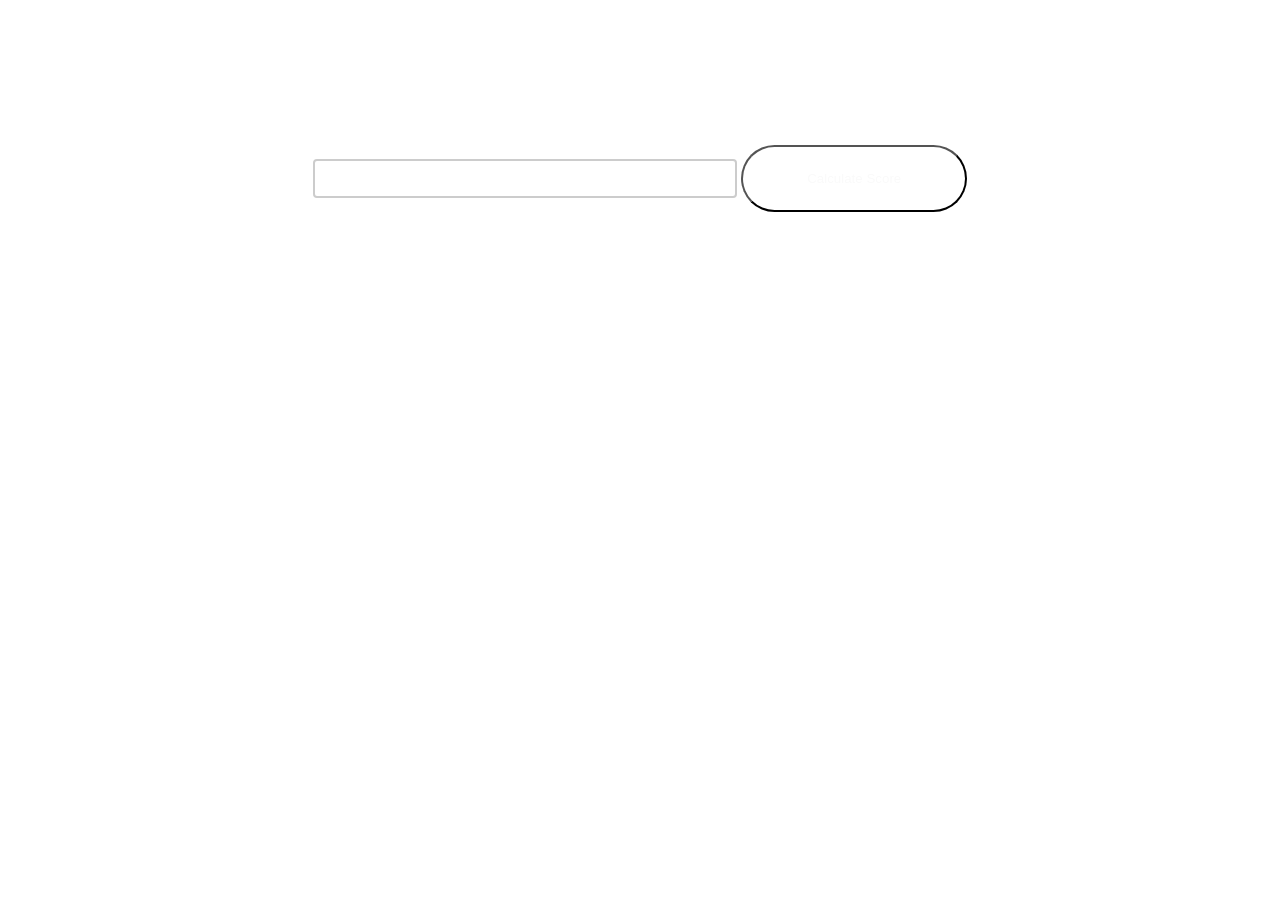
==== docs/index.html @ 643909f0 "small change" ====
<!DOCTYPE html>
<html>
  <head>
    <meta charset="utf-8">
    <title>Computer Benchmark</title>
    <link rel="stylesheet" href="styles.css">
  </head>
  <body>
    <div class="container">
      <h1>Computer Benchmark</h1>
      <p>Enter your computer's FLOPS score below:</p>
      <input type="number" id="flops-score">
      <button class="button" onclick="calculateScore()">Calculate Score</button>
      <div id="score-container"></div>
    </div>
    <script src="script.js"></script>
  </body>
</html>
---- docs/styles.css ----
body {
  font-family: Arial, sans-serif;
  background: #fff url(https://c.files.bbci.co.uk/14B41/production/_107910848_gettyimages-90738503.jpg) center center/cover no-repeat;
  backdrop-filter: blur(1px);
}

.container {
  max-width: 800px;
  margin: 0 auto;
  padding: 20px;
  text-align: center;
}

h1 {
  color: white;
  font-size: 36px;
  margin-bottom: 20px;
}

p {
  color: white;
  font-size: 18px;
  margin-bottom: 10px;
}

input[type="number"] {
  width: 100%;
  max-width: 400px;
  padding: 10px;
  border: 2px solid #ccc;
  border-radius: 4px;
  margin-bottom: 10px;
}

.button {
  position: relative;
  padding: 24px 64px;
  border-radius: 100vw;
  background-color: transparent;
  font-family: Arial, sans-serif;
  color: #fafafa;
  border: solid 1px rgba($color: #fafafa, $alpha: 0.3);
  overflow: hidden;
  cursor: pointer;
  transition: all 0.6s cubic-bezier(0.25, 1, 0.5, 1); // easeOutQuart
  -webkit-mask-image: -webkit-radial-gradient(white, black); // force safari to respect border radius
  
  .button-text{
    position: relative;
    z-index: 2;
    color: white;
  }
  
  .fill-container{
    position: absolute;
    left: 0;
    top: 50%;
    width: 100%;
    padding-bottom: 100%;
    transform: translateY(-50%) rotate(180deg);

    // collor filling
    &::after{
      content: '';
      position: absolute;
      left: 0;
      top: 0;
      width: 100%;
      height: 100%;
      background-color: blue;
      border-radius: 50%;
      transition: all 0.6s cubic-bezier(0.25, 1, 0.5, 1); // easeOutQuart
      transform: translateY(-100%);
    }
  }
  
  &:hover{
    border-color: blue;
    transform: translateY(-4px);
    
    .fill-container{
      transform: translateY(-50%) rotate(0);

      &::after{
        transform: translateY(0);
      }
    }
  }
}

#score-container {
  font-size: 24px;
  margin-top: 20px;
}
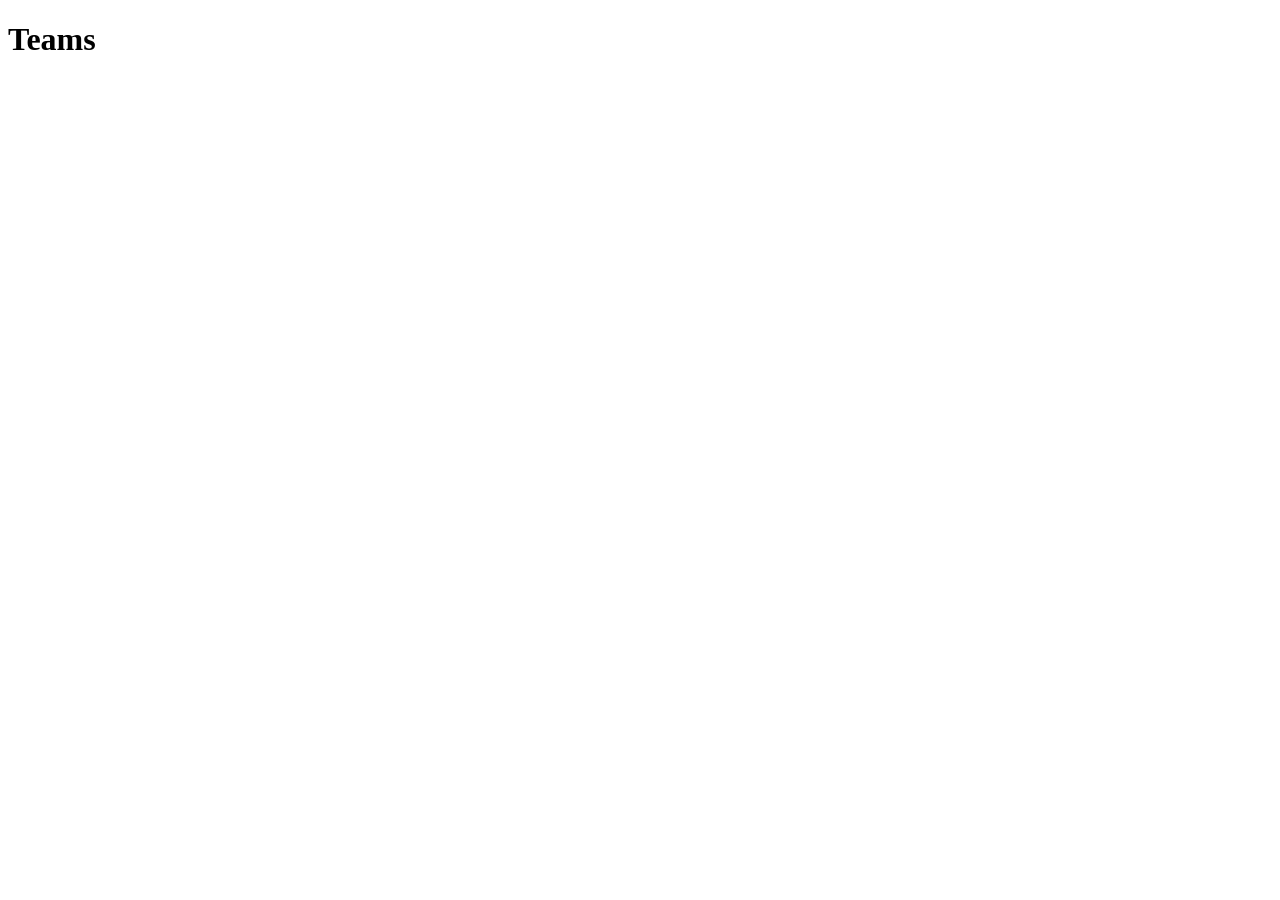
==== commit aba5df7e: "new website" ====
--- a/docs/index.html
+++ b/docs/index.html
@@ -1,18 +1,13 @@
 <!DOCTYPE html>
 <html>
   <head>
-    <meta charset="utf-8">
-    <title>Computer Benchmark</title>
+    <meta charset="UTF-8">
+    <title>Teams</title>
     <link rel="stylesheet" href="styles.css">
   </head>
   <body>
-    <div class="container">
-      <h1>Computer Benchmark</h1>
-      <p>Enter your computer's FLOPS score below:</p>
-      <input type="number" id="flops-score">
-      <button class="button" onclick="calculateScore()">Calculate Score</button>
-      <div id="score-container"></div>
-    </div>
+    <h1>Teams</h1>
+    <div id="teams-container"></div>
     <script src="script.js"></script>
   </body>
-</html>+</html>
--- a/docs/styles.css
+++ b/docs/styles.css
@@ -1,94 +1,17 @@
-body {
-  font-family: Arial, sans-serif;
-  background: #fff url(https://c.files.bbci.co.uk/14B41/production/_107910848_gettyimages-90738503.jpg) center center/cover no-repeat;
-  backdrop-filter: blur(1px);
+#teams-container {
+  display: flex;
+  flex-wrap: wrap;
+  justify-content: space-evenly;
 }
 
-.container {
-  max-width: 800px;
-  margin: 0 auto;
-  padding: 20px;
-  text-align: center;
+.team-card {
+  width: 300px;
+  margin: 10px;
+  border: 1px solid black;
+  border-radius: 5px;
+  padding: 10px;
 }
 
-h1 {
-  color: white;
-  font-size: 36px;
-  margin-bottom: 20px;
+.team-card button {
+  margin-top: 10px;
 }
-
-p {
-  color: white;
-  font-size: 18px;
-  margin-bottom: 10px;
-}
-
-input[type="number"] {
-  width: 100%;
-  max-width: 400px;
-  padding: 10px;
-  border: 2px solid #ccc;
-  border-radius: 4px;
-  margin-bottom: 10px;
-}
-
-.button {
-  position: relative;
-  padding: 24px 64px;
-  border-radius: 100vw;
-  background-color: transparent;
-  font-family: Arial, sans-serif;
-  color: #fafafa;
-  border: solid 1px rgba($color: #fafafa, $alpha: 0.3);
-  overflow: hidden;
-  cursor: pointer;
-  transition: all 0.6s cubic-bezier(0.25, 1, 0.5, 1); // easeOutQuart
-  -webkit-mask-image: -webkit-radial-gradient(white, black); // force safari to respect border radius
-  
-  .button-text{
-    position: relative;
-    z-index: 2;
-    color: white;
-  }
-  
-  .fill-container{
-    position: absolute;
-    left: 0;
-    top: 50%;
-    width: 100%;
-    padding-bottom: 100%;
-    transform: translateY(-50%) rotate(180deg);
-
-    // collor filling
-    &::after{
-      content: '';
-      position: absolute;
-      left: 0;
-      top: 0;
-      width: 100%;
-      height: 100%;
-      background-color: blue;
-      border-radius: 50%;
-      transition: all 0.6s cubic-bezier(0.25, 1, 0.5, 1); // easeOutQuart
-      transform: translateY(-100%);
-    }
-  }
-  
-  &:hover{
-    border-color: blue;
-    transform: translateY(-4px);
-    
-    .fill-container{
-      transform: translateY(-50%) rotate(0);
-
-      &::after{
-        transform: translateY(0);
-      }
-    }
-  }
-}
-
-#score-container {
-  font-size: 24px;
-  margin-top: 20px;
-}
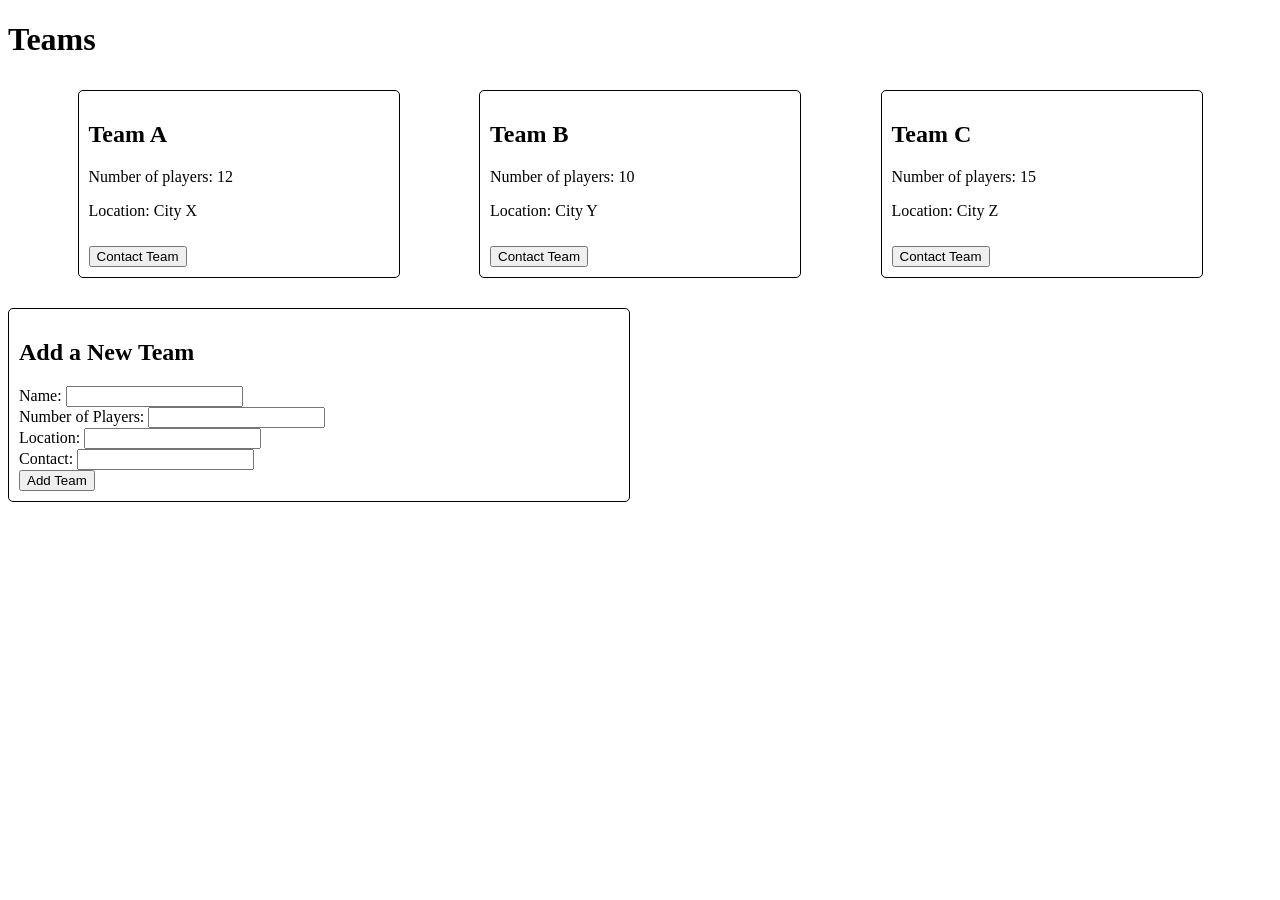
==== commit 915bf740: "new button" ====
--- a/docs/index.html
+++ b/docs/index.html
@@ -8,6 +8,24 @@
   <body>
     <h1>Teams</h1>
     <div id="teams-container"></div>
+    <div id="add-team-container">
+      <h2>Add a New Team</h2>
+      <form id="add-team-form">
+        <label for="name-input">Name:</label>
+        <input type="text" id="name-input" name="name-input" required>
+        <br>
+        <label for="players-input">Number of Players:</label>
+        <input type="number" id="players-input" name="players-input" required>
+        <br>
+        <label for="location-input">Location:</label>
+        <input type="text" id="location-input" name="location-input" required>
+        <br>
+        <label for="contact-input">Contact:</label>
+        <input type="email" id="contact-input" name="contact-input" required>
+        <br>
+        <button type="submit">Add Team</button>
+      </form>
+    </div>
     <script src="script.js"></script>
   </body>
 </html>
--- a/docs/styles.css
+++ b/docs/styles.css
@@ -15,3 +15,11 @@
 .team-card button {
   margin-top: 10px;
 }
+
+#add-team-container {
+  margin-top: 20px;
+  border: 1px solid black;
+  border-radius: 5px;
+  padding: 10px;
+  max-width: 600px;
+}
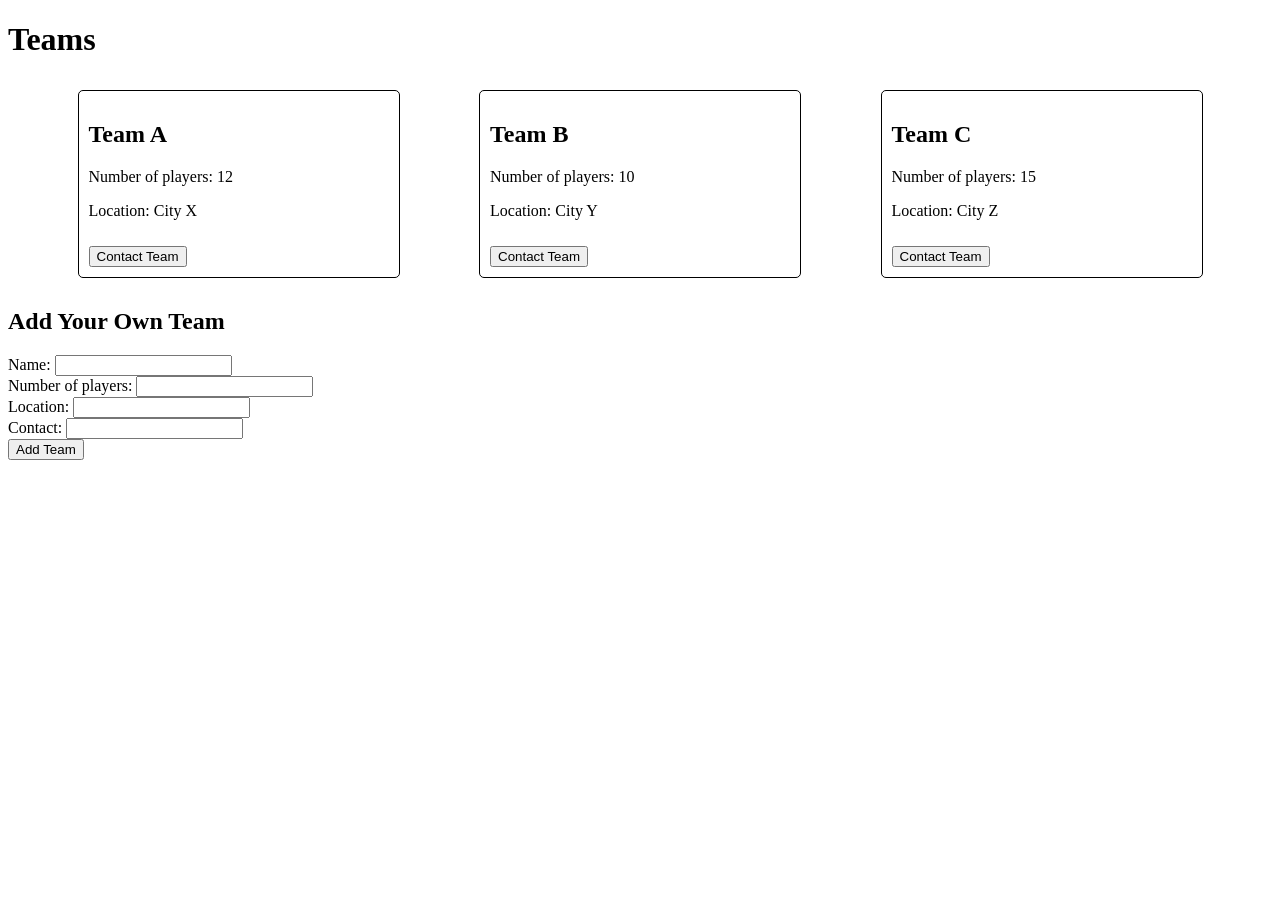
==== commit 19333f43: "updated create team" ====
--- a/docs/index.html
+++ b/docs/index.html
@@ -8,24 +8,24 @@
   <body>
     <h1>Teams</h1>
     <div id="teams-container"></div>
-    <div id="add-team-container">
-      <h2>Add a New Team</h2>
-      <form id="add-team-form">
-        <label for="name-input">Name:</label>
-        <input type="text" id="name-input" name="name-input" required>
-        <br>
-        <label for="players-input">Number of Players:</label>
-        <input type="number" id="players-input" name="players-input" required>
-        <br>
-        <label for="location-input">Location:</label>
-        <input type="text" id="location-input" name="location-input" required>
-        <br>
-        <label for="contact-input">Contact:</label>
-        <input type="email" id="contact-input" name="contact-input" required>
-        <br>
-        <button type="submit">Add Team</button>
-      </form>
-    </div>
+
+    <h2>Add Your Own Team</h2>
+    <form id="add-team-form">
+      <label for="name-input">Name:</label>
+      <input type="text" id="name-input" name="name" required>
+      <br>
+      <label for="players-input">Number of players:</label>
+      <input type="number" id="players-input" name="players" required>
+      <br>
+      <label for="location-input">Location:</label>
+      <input type="text" id="location-input" name="location" required>
+      <br>
+      <label for="contact-input">Contact:</label>
+      <input type="email" id="contact-input" name="contact" required>
+      <br>
+      <input type="submit" value="Add Team">
+    </form>
+
     <script src="script.js"></script>
   </body>
 </html>
--- a/docs/styles.css
+++ b/docs/styles.css
@@ -16,10 +16,6 @@
   margin-top: 10px;
 }
 
-#add-team-container {
+#add-team-form {
   margin-top: 20px;
-  border: 1px solid black;
-  border-radius: 5px;
-  padding: 10px;
-  max-width: 600px;
 }
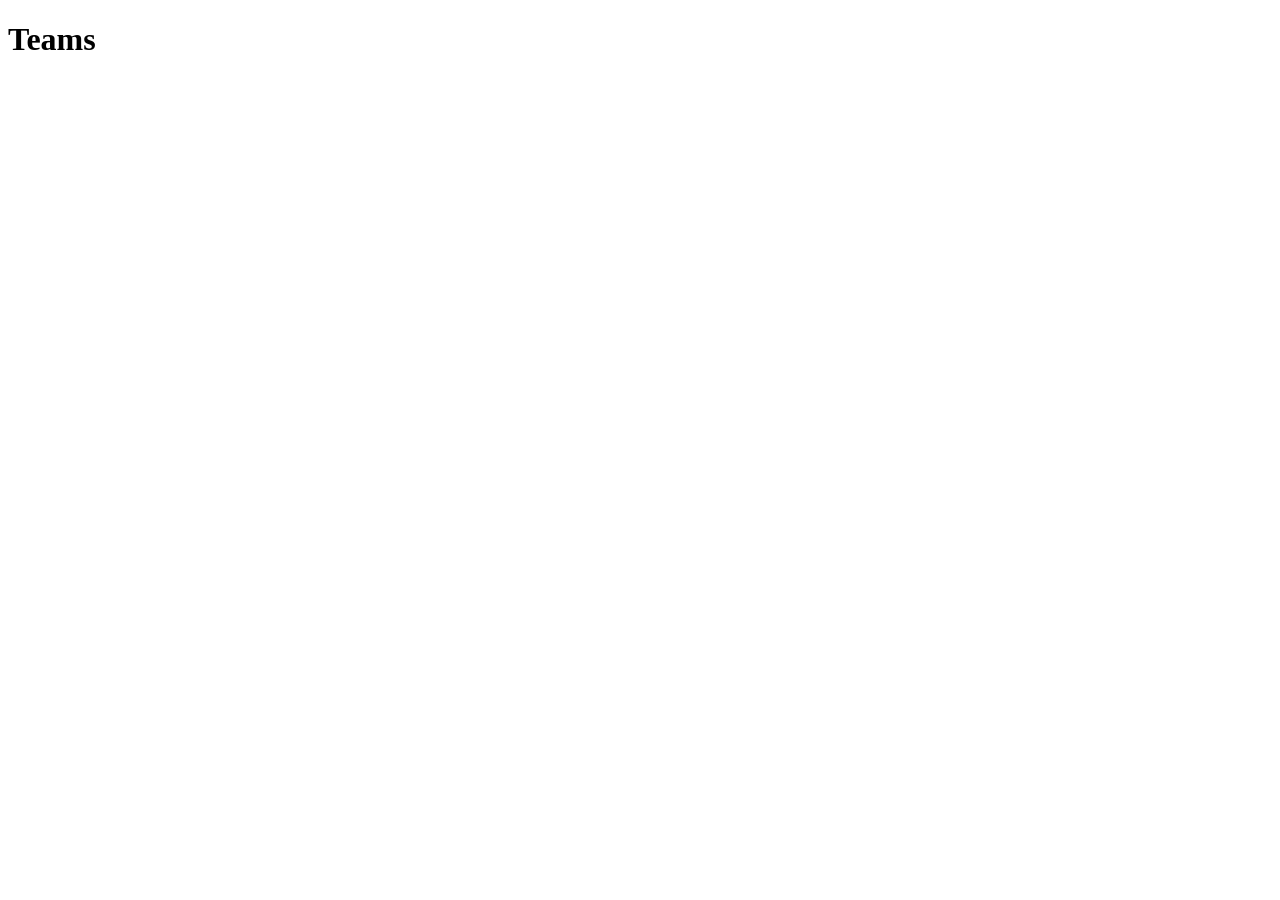
==== commit 25ef33bc: "change api" ====
--- a/docs/index.html
+++ b/docs/index.html
@@ -8,24 +8,7 @@
   <body>
     <h1>Teams</h1>
     <div id="teams-container"></div>
-
-    <h2>Add Your Own Team</h2>
-    <form id="add-team-form">
-      <label for="name-input">Name:</label>
-      <input type="text" id="name-input" name="name" required>
-      <br>
-      <label for="players-input">Number of players:</label>
-      <input type="number" id="players-input" name="players" required>
-      <br>
-      <label for="location-input">Location:</label>
-      <input type="text" id="location-input" name="location" required>
-      <br>
-      <label for="contact-input">Contact:</label>
-      <input type="email" id="contact-input" name="contact" required>
-      <br>
-      <input type="submit" value="Add Team">
-    </form>
-
+    <script src="https://apis.google.com/js/api.js"></script>
     <script src="script.js"></script>
   </body>
 </html>
--- a/docs/styles.css
+++ b/docs/styles.css
@@ -15,7 +15,3 @@
 .team-card button {
   margin-top: 10px;
 }
-
-#add-team-form {
-  margin-top: 20px;
-}
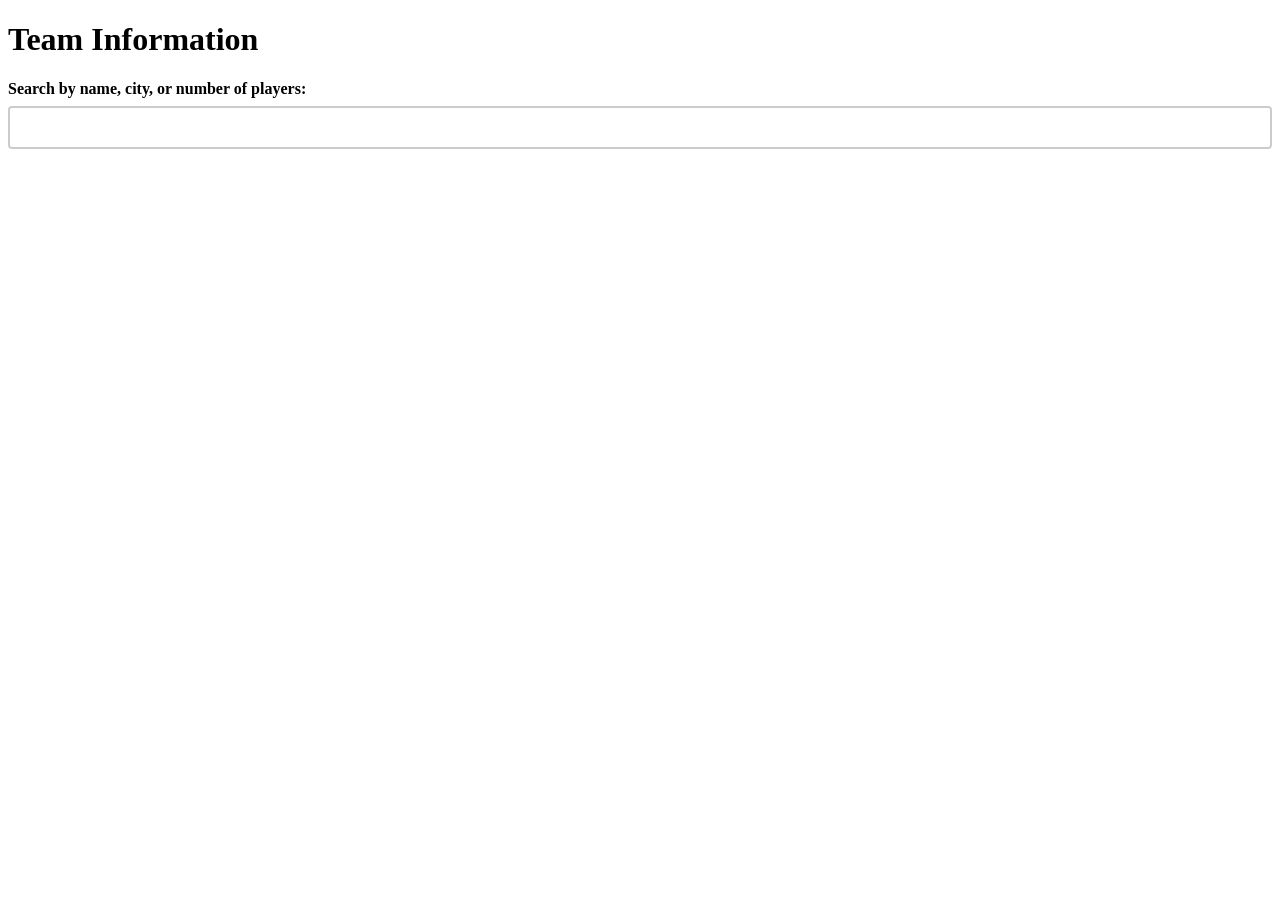
==== commit 7934bfe7: "updated backend" ====
--- a/docs/index.html
+++ b/docs/index.html
@@ -1,14 +1,19 @@
 <!DOCTYPE html>
 <html>
-  <head>
+<head>
     <meta charset="UTF-8">
-    <title>Teams</title>
-    <link rel="stylesheet" href="styles.css">
-  </head>
-  <body>
-    <h1>Teams</h1>
-    <div id="teams-container"></div>
-    <script src="https://apis.google.com/js/api.js"></script>
+    <title>Team Information</title>
+    <link rel="stylesheet" type="text/css" href="styles.css">
+</head>
+<body>
+    <h1>Team Information</h1>
+    <div>
+        <label for="search-input">Search by name, city, or number of players:</label>
+        <input type="text" id="search-input" name="search-input">
+    </div>
+    <div id="team-cards"></div>
+
+    <script src="https://code.jquery.com/jquery-3.6.0.min.js"></script>
     <script src="script.js"></script>
-  </body>
+</body>
 </html>
--- a/docs/styles.css
+++ b/docs/styles.css
@@ -1,17 +1,26 @@
-#teams-container {
-  display: flex;
-  flex-wrap: wrap;
-  justify-content: space-evenly;
+.team-card {
+    border: 1px solid black;
+    padding: 10px;
+    margin: 10px;
+    width: 300px;
+    display: inline-block;
 }
 
-.team-card {
-  width: 300px;
-  margin: 10px;
-  border: 1px solid black;
-  border-radius: 5px;
-  padding: 10px;
+#team-cards {
+    text-align: center;
 }
 
-.team-card button {
-  margin-top: 10px;
+input[type=text] {
+    width: 100%;
+    padding: 12px 20px;
+    margin: 8px 0;
+    box-sizing: border-box;
+    border: 2px solid #ccc;
+    border-radius: 4px;
 }
+
+label {
+    margin-top: 20px;
+    display: block;
+    font-weight: bold;
+}
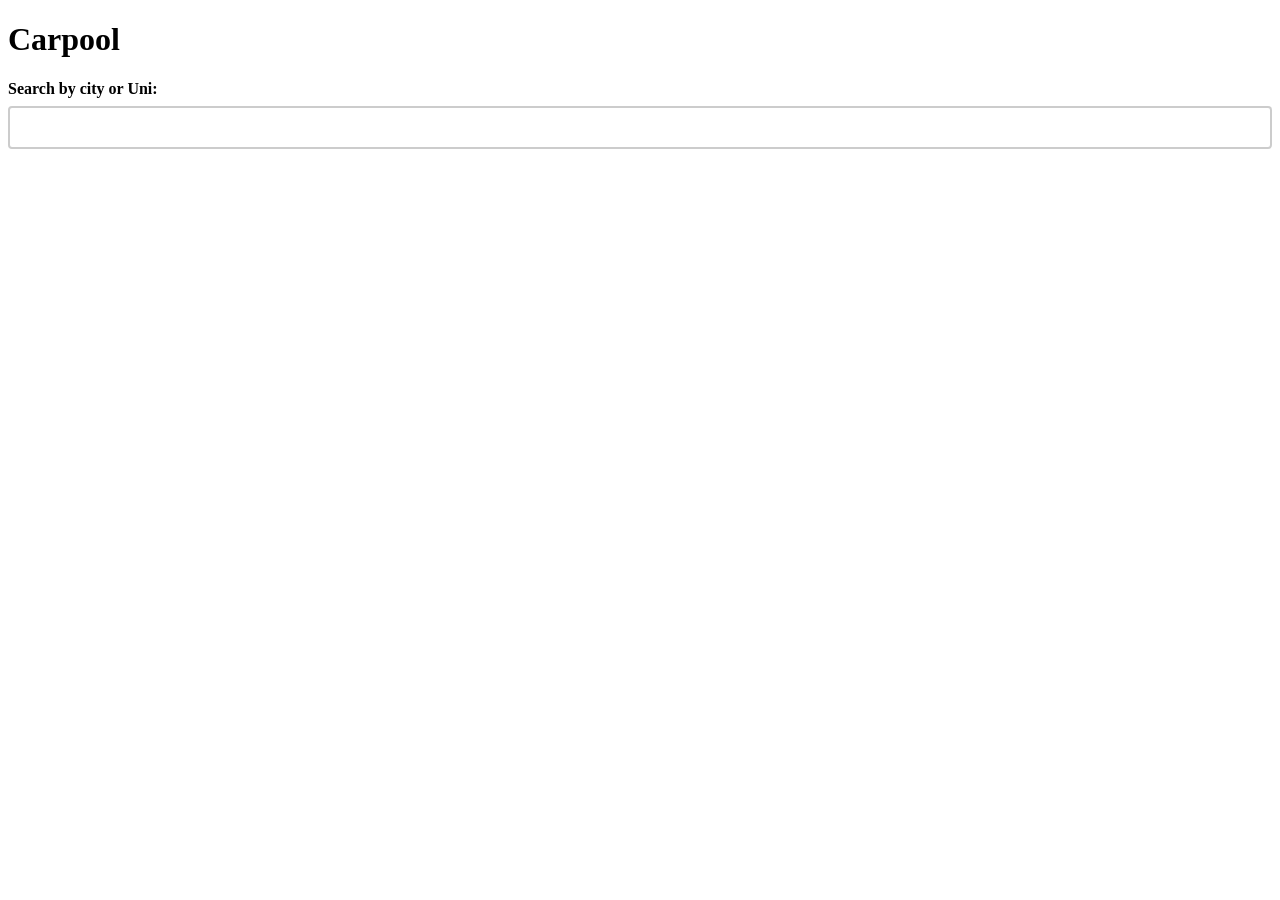
==== commit e0ad35c6: "new" ====
--- a/docs/index.html
+++ b/docs/index.html
@@ -2,13 +2,13 @@
 <html>
 <head>
     <meta charset="UTF-8">
-    <title>Team Information</title>
+    <title>Carpool</title>
     <link rel="stylesheet" type="text/css" href="styles.css">
 </head>
 <body>
-    <h1>Team Information</h1>
+    <h1>Carpool</h1>
     <div>
-        <label for="search-input">Search by name, city, or number of players:</label>
+        <label for="search-input">Search by city or Uni:</label>
         <input type="text" id="search-input" name="search-input">
     </div>
     <div id="team-cards"></div>
